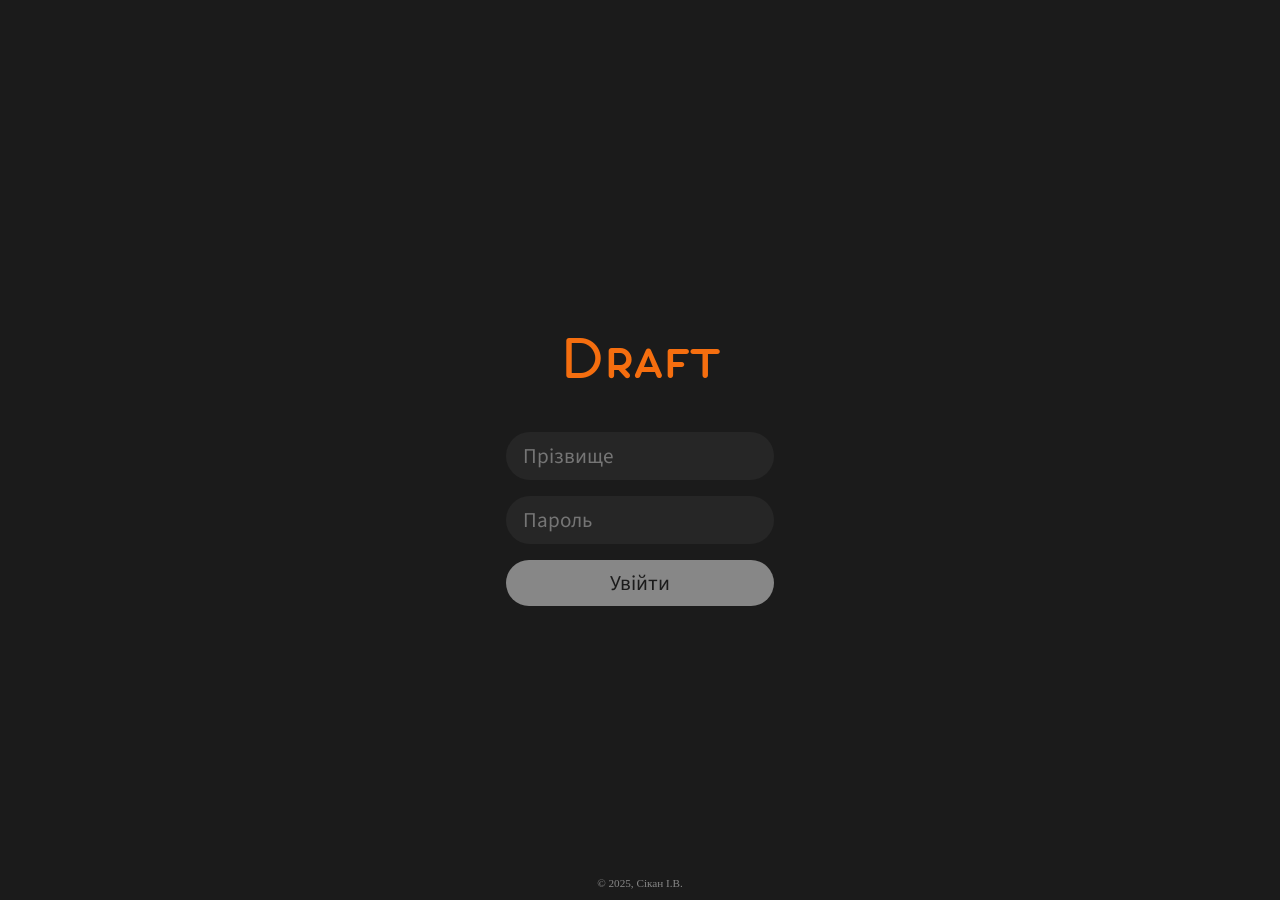
==== home.html @ 633c54d9 "navg 3" ====
<!--Авторське право (c) травень 2026 рік Сікан Іван Валерійович!-->
<!DOCTYPE html>
<html lang="uk">
    <head>
        <meta charset="UTF-8">
        <meta name="viewport" content="width=device-width, initial-scale=1.0">
        <title>Home</title>
        <link rel="stylesheet" href="./css/bar-style.css">
        <link rel="stylesheet" href="./css/journal-style.css">
        <!--<link rel="stylesheet" href="./info-style.css">
        <link rel="stylesheet" href="./add-style.css">!-->
    </head>

    <body>
        <main id="Journal">
            <input type="radio" name="trigger" id="trigger" class="input">
            <input type="radio" name="trigger" id="time" class="input" checked>
            <input type="radio" name="trigger" id="journal" class="input">

            <!--<input type="checkbox" id="checkbox-event-day" class="input">!-->

            <div id="main-bar">
                <label for="time" id="time-button" class="marks">
                    <span id="hour"></span>
                    <span id="minut"></span>
                </label>

                <label for="journal" id="main-button" class="marks">
                    <span></span>
                    <span></span>
                    <span></span>
                    <span></span>
                </label>

                <!--<label for="checkbox-event-day" id="off-event-day-button"></label>!-->
            </div>

            <div id="content">
                <div id="content-time" class="content"></div>
                
                <div id="content-journal" class="content">
                    <input type="checkbox" id="select-subject" class="input">
                    <input type="checkbox" id="on-off-journal" class="input" checked>

                    <input type="radio" name="content" id="radio-journal-frame" class="input" checked>
                    <input type="radio" name="content" id="radio-lesson-frame" class="input">

                    <div id="select-colm">
                        <label for="select-subject" id="button-select-subject">
                            <p id="text-select">Предмет/Клас</p>
                            <div id="arrow">
                                <span></span>
                                <span></span>
                            </div>
                            <div id="content-list-subject">
                                <div id="wrapper-list">
                                    <ul id="list-subject"></ul>
                                </div>
                            </div>
                        </label>
                    </div>

                    <div id="navg-journal-or-lesson">
                        <p>Журнал</p>
                        <p>Уроки</p>
                        <span></span>
                    </div>

                    <div id="journal-frame">
                        <p id="text-error-frame">Не вибраний журнал</p>
                    </div>
                </div>
            </div>
        </main>

        <footer>
            <p>&copy; 2026, Сікан І.В.</p>
        </footer>

        <script src="./script/config.js"></script>
        <script src="./script/script-list-lesson.js"></script>
        <script src="./script/script-calendar.js"></script>
        <script src="./script/script-select.js"></script>
        <script src="./script/script-main.js"></script>
    </body>
</html>
---- css/bar-style.css ----
/*Авторське право (c) липень 2026 рік Сікан Іван Валерійович.*/
* {
    box-sizing: border-box;
}
:root {
    --fon-color: #f1f1f1;
    --fon-color-1: #1b1b1b;
    --fon-color-2: #fdfdfd;
    --color-accent: #f56e0f;
    --color-passed: #559153;
    --shadow: #878787;
    --text-color-1: #878787;
    --text-color-2: #1b1b1b;
    --text-color-3: #f56e0f;
    --text-color-passed: #559153;
}

body {
    height: 100dvh;
    margin: 0;
    padding: 0;
    background-color: var(--fon-color);
    display: flex;
    justify-content: center;
    flex-direction: column;
    align-items: center;
    position: relative;
    user-select: none;
    font-family: 'SourceSans3';
}

.input {
    display: none;
}

#Journal {
    width: 97%;
    height: 80%;
    position: relative;
    overflow: hidden;
    display: grid;
    align-items: center;
    grid-template-columns: minmax(0, 5rem) 1fr 10fr;
    grid-template-rows: 1fr;
    animation: fadeUp 0.7s ease-in-out forwards;
}

#main-bar {
    grid-column: 1;
    grid-row: 1;
    margin: 0 0 0 0.3rem;
    height: calc(100% - 0.6rem);
    background-color: var(--fon-color-1);
    border-radius: 1.5rem;
    display: flex;
    flex-direction: column;
    align-items: center;
    box-shadow: 0 0 0.3rem var(--shadow);
    
    .marks {
        margin: 1.5rem 0 0 0;
        position: relative;
        box-sizing: border-box;
        cursor: pointer;
        pointer-events: auto;
    }
    
    #time-button {
        width: 2.2rem;
        aspect-ratio: 1 / 1;
        border-radius: 5rem;
        display: flex;
        justify-content: center;
        align-items: center;
        outline: 0.2rem solid var(--shadow);
        outline-offset: -0.2rem;
        transition: transform 0.7s ease-in-out, outline-color 0.7s ease-in-out;
        
        span {
            width: 0.2rem;
            height: 1.2rem;
            border-radius: 0.2rem;
            position: absolute;
            
            &::after {
                content: '';
                height: 55%;
                width: 100%;
                position: absolute;
                border-radius: 0.2rem;
                background-color: var(--shadow);
                transition: background-color 0.7s ease-in-out;
            }
        }
        
        #minut {
            transform: rotate(-45deg);
            display: flex;
            flex-direction: column-reverse;
        }
        
        &:hover {
            outline-color: var(--color-accent);
            
            span::after {
                background-color: var(--color-accent);
            }
        }
    }
    
    #main-button {
        width: 2.1rem;
        aspect-ratio: 1 / 1;
        border-radius: 0.3rem;
        overflow: hidden;
        display: grid;
        grid-template-columns: repeat(2, 1fr);
        grid-template-rows: repeat(2, 1fr);
        gap: 0.21rem;
        transition: transform 0.7s ease-in-out;
        
        span {
            display: block;
            outline: 0.2rem solid var(--shadow);
            outline-offset: -0.2rem;
            border-radius: 0.3rem;
            transition: outline 0.7s ease-in-out;
        }
        
        &:hover span{
            outline: 0.2rem solid var(--color-accent);
        }
    }
    
    #off-event-day-button {
        display: none;
        visibility: hidden;
        overflow: hidden;
        pointer-events: none;
    }
}

#content {
    grid-column: 3;
    grid-row: 1;
    width: 100%;
    height: 100%;
    display: flex;
    flex-direction: column;
    align-items: center;
    overflow: hidden;
    position: relative;
}

footer {
    font-size: 0.7rem;
    position: absolute;
    bottom: 0;
    color: var(--text-color-1);
}

/*Клік*/
#time:checked ~ #main-bar #time-button {
    outline-color: var(--color-accent);
    transform: scale(1.05);
    
    span::after {
        background-color: var(--color-accent);
    }
}

#time:checked ~ #content #content-time {
    transform: translateY(0);
    pointer-events: auto;
}
#time:checked ~ #content #content-journal {
    transform: translateY(100%);
    pointer-events: none;
}


#journal:checked ~ #main-bar #main-button {
    transform: scale(1.05);
    
    span {
        outline: 0.21rem solid var(--color-accent);
    }
}

#journal:checked ~ #content #content-journal {
    transform: translateY(0%);
    pointer-events: auto;
}
#journal:checked ~ #content #content-time { 
    transform: translateY(-100%);
}


@media (orientation: portrait) {
    #Journal {
        height: calc(100% - 4em - 0.7rem);
        grid-template-columns: 1fr;
        grid-template-rows: 10fr 1fr minmax(0, 5rem);
        justify-items: center;
        width: 95%;
    }
    
    #main-bar {
        grid-column: 1;
        grid-row: 3;
        min-width: auto;
        height: 100%;
        width: calc(100% - 0.6rem);
        margin: 0 0 0.3rem 0;
        position: relative;
        flex-direction: row;
        
        .marks {
            margin: 0 0 0 1.5rem;
        }
        
        #time-button {
            width: 2.5rem;
        }
        
        #main-button {
            width: 2.3rem;
        }

        /*#off-event-day-button {
            position: absolute;
            right: 0;
            top: 0;
            height: 100%;
            aspect-ratio: 1 / 1;
            display: flex;
            align-items: center;
            justify-content: center;
            opacity: 0;
            visibility: visible;
            pointer-events: none;
            transition: opacity 0.5s ease-in-out;
            
            &::after, &::before {
                content: '';
                position: absolute;
                height: 0.3rem;
                width: 40%;
                background-color: var(--shadow);
                border-radius: 0.3rem;
            }
            
            &::before {
                transform: rotate(45deg);
            }
            
            &::after {
                transform: rotate(-45deg);
            }
        }*/
    }

    #content {
        grid-column: 1;
        grid-row: 1;
        flex-direction: row;
        width: calc(100% - 0.6rem);
        height: 100%;
    }
}
---- css/journal-style.css ----
/*Авторське право (c) липень 2026 рік Сікан Іван Валерійович.*/
:root {
  --fon-color: #f1f1f1;
  --fon-color-1: #1b1b1b;
  --fon-color-2: #fdfdfd;
  --color-accent: #f56e0f;
  --color-passed: #559153;
  --shadow: #878787;
  --text-color-1: #878787;
  --text-color-2: #1b1b1b;
  --text-color-3: #f56e0f;
  --text-color-passed: #559153;

}


.content {
  position: absolute;
  top: 0;
  left: 0;
  width: 100%;
  height: 100%;
  padding: 0.6rem 0;
  background-color: var(--fon-color);
  pointer-events: none;
  transition: transform 0.7s ease-in-out;
  display: flex;
  align-items: center;
}

#content-time {
  flex-direction: row-reverse;
  justify-content: space-between;
  pointer-events: none;
  
  #month {
    display: none;
    /*margin: 0;
    font-weight: 700;
    color: var(--text-color-2);
    white-space: nowrap;*/
  }

  #week-grid {
    flex: 1 0 min-content;
    max-width: 35vmin;
    width: 100%;
    height: calc(80dvh - 1.2rem);
    display: grid;
    grid-template-columns: 1fr;
    grid-template-rows: 3fr 1fr 3fr 1fr 3fr 1fr 3fr 1fr 3fr;
    justify-items: center;
    align-items: center;

    .day-block {
      /*width: 70%;*/
      height: 100%;
      cursor: pointer;
      pointer-events: auto;
      aspect-ratio: 1 / 1;
      background-color: var(--fon-color-2);
      border-radius: 1.5rem;
      display: flex;
      flex-direction: column;
      align-items: center;
      justify-content: center;
      color: var(--text-color-1);
      font-weight: 700;
      transition: background-color 0.7s ease-in-out, color 0.4s ease-in-out;

      p, h2 {
        margin: 0;
      }
    }

    .day-block:nth-of-type(1) { grid-row: 1; }
    .day-block:nth-of-type(2) { grid-row: 3; }
    .day-block:nth-of-type(3) { grid-row: 5; }
    .day-block:nth-of-type(4) { grid-row: 7; }
    .day-block:nth-of-type(5) { grid-row: 9; }

    .input:checked + .day-block {
      background-color: var(--color-accent);
      color: var(--fon-color);
    }
  }

  #event-day-content {
    position: relative;
    flex: 4 0 min-content;
    display: flex;
    flex-direction: column;
    gap: clamp(0.5rem, 3%, 1.5rem);
    overflow: hidden;
    overflow-y: auto;
    max-width: 70vmin;
    width: 100%;
    height: calc(80dvh - 1.2rem);
    background-color: var(--fon-color);
    transition: opacity 0.5s ease-in-out;

    #title {
      width: 100%;
      height: min-content;
      display: flex;
      align-items: center;
      flex: 0 1 min-content;
      position: sticky;
      top: 0;
      left: 0;
      background-color: var(--fon-color);
        
      h1 {
        margin: 0;
        font-size: 4rem;
        letter-spacing: 0.05em;
        line-height: 1;
        color: var(--text-color-2);
        white-space: nowrap;
      }
        
      div {
        width: 100%;
        height: 100%;
        margin: 0 0 0 1rem;
        display: flex;
        flex-direction: column;
        align-items: flex-start;
        justify-content: flex-start;
        border-bottom: 0.1rem solid var(--shadow);
          
        p {
          margin: 0;
          font-size: 1.1rem;
          letter-spacing: 0.05em;
          color: var(--text-color-1);
          white-space: nowrap;
        }
      }
    }

    .routine-entry {
      flex: 0 1 auto;
      width: 100%;
      height: 100%;
      min-height: min-content;
      max-height: max-content;
      display: flex;
      align-items: center;
      justify-content: center;
      background-color: var(--fon-color-2);
      border-radius: 0.5rem;
      overflow: hidden;

      .lesson-label {
        width: 100%;
        height: 100%;
        display: flex;
        flex-direction: row;
        align-items: center;
        justify-content: space-between;
        padding: 0.3rem 0;
        border-left: 0.5rem solid var(--shadow);

        .info-lesson {
          width: fit-content;
          display: flex;
          gap: 0.5rem;
          flex-wrap: wrap;
          margin: 0 auto 0 2rem;

          p {
            margin: 0;
            color: var(--text-color-1);
            font-size: 0.9rem;
            white-space: nowrap;
          }

          .name-subject {
            color: var(--text-color-2);
            letter-spacing: 0.01em;
            white-space: nowrap;
            overflow: hidden;
            text-overflow: ellipsis;
            width: 100%;
          }

          .info-placing {
            display: flex;
            flex-direction: row;

            .name-class {
              padding-right: 0.5rem;
            }
              
            .border {
              border-right: 0.1rem solid var(--shadow);
            }
              
            .text {
              margin: 0 0 0 0.5rem;
            }

            a {
              color: var(--text-color-3);
              text-decoration: none;
              white-space: nowrap;
              overflow: hidden;
              text-overflow: ellipsis;
              display: block;
              max-width: 50%;
              pointer-events: auto;
              font-size: 0.9rem;
              transition: color 0.5s ease-in-out;
            }
          }
        }

        .start-time-lesson {
          color: var(--text-color-2);
          transition: color 0.5s ease-in-out;
          margin: 0 2rem 0 auto;

          h2 {
            margin: 0;
          }
        }
      }

      .input-active:checked ~ .lesson-label {
        border-left: 0.5rem solid var(--color-accent);
          
        .start-time-lesson {
          color: var(--text-color-3);
        }

        .info-lesson a {
          color: var(--text-color-3);
        }
      }

      .input-passed:checked ~ .lesson-label {
        border-left: 0.5rem solid var(--color-passed);
          
        .start-time-lesson {
          color: var(--text-color-passed);
        }

        .info-lesson a {
          color: var(--text-color-passed);
        }
      }

    }

    .holiday p{
      margin: 0;
      font-size: 1.1rem;
      color: var(--text-color-1);
      letter-spacing: 0.01em;
    }

    article:nth-of-type(1) { grid-row: 1; }
    article:nth-of-type(2) { grid-row: 3; }
    article:nth-of-type(3) { grid-row: 5; }
    article:nth-of-type(4) { grid-row: 7; }
    article:nth-of-type(5) { grid-row: 9; }
  }
}


#content-journal {
  overflow: hidden;
  transition: transform 0.7s ease-in-out;
  justify-content: flex-start;
  align-items: flex-end;
  flex-direction: column;
  gap: 1rem;
}

#select-colm {
  max-width: 35vmin;
  width: 100%;
  display: flex;
  align-items: center;
  justify-content: center;
}

#button-select-subject {
  min-width: 11rem;
  width: min-content;
  padding: 0.5rem 1rem;
  background-color: var(--fon-color-2);
  border-radius: 1rem;
  display: flex;
  align-items: center;
  justify-content: space-between;
  cursor: pointer;
  position: relative;
}

#text-select {
  margin: 0;
  color: var(--text-color-1);
  white-space: nowrap;
  overflow: hidden;
  text-overflow: ellipsis;
}

#arrow {
  height: 1rem;
  aspect-ratio: 1 / 1;
  display: flex;
  align-items: center;
  position: relative;
}

#arrow span {
  display: block;
  width: 59%;
  height: 0.15rem;
  background-color: var(--shadow);
  border-radius: 0.5rem;
  transition: transform 0.5s ease-in-out;
}

#arrow span:nth-of-type(1)  {
  transform: rotate(45deg);
}
#arrow span:nth-of-type(2) {
  transform: rotate(-45deg);
  position: absolute;
  right: 0;
}

#content-list-subject {
  position: absolute;
  top: 3.5rem;
  left: 0;
  padding: 0 0 0 1rem;
  width: 100%;
  height: min-content;
  max-height: 0rem;
  border-radius: 1rem;
  background-color: var(--fon-color-2);
  overflow: hidden;
  pointer-events: none;
  transition: max-height 0.5s ease-in-out;
}

#wrapper-list {
  margin: 1rem 0;
  max-height: calc(17rem - 2rem);
  height: min-content;
  overflow: hidden;
  overflow-y: auto;
  overflow-x: hidden;
}

#wrapper-list::-webkit-scrollbar{
  margin: 1rem 0;
  width: 0.5rem;
  background-color: transparent;
}

#wrapper-list::-webkit-scrollbar-thumb{
  background-color: var(--shadow);
  border-radius: 25px;
}
#wrapper-list::-webkit-scrollbar-track {
  background: transparent;
}
#wrapper-list::-webkit-scrollbar-corner {
  background: transparent;
}

#list-subject {
  margin: 0;
  padding: 0 1rem 0 0;
  list-style-type: none;
  display: flex;
  flex-direction: column;
  gap: 1rem;
  pointer-events: auto;
}


#list-subject li {
  pointer-events: auto;
  text-decoration: none;
  white-space: nowrap;
  overflow: hidden;
  text-overflow: ellipsis;
  color: var(--text-color-1);
  transition: color 0.5s ease-in-out;
}

#list-subject .li-subject {
  border-bottom: 0.1rem solid var(--shadow);
}

#list-subject .li:hover {
  color: var(--text-color-3);
}


#select-subject:checked ~ #select-colm #button-select-subject #content-list-subject {
  max-height: 17rem;
}

#select-subject:checked ~ #select-colm #button-select-subject #arrow span:nth-of-type(1) {
  transform: rotate(-45deg);
}
#select-subject:checked ~ #select-colm #button-select-subject #arrow span:nth-of-type(2) {
  transform: rotate(45deg);
}

#navg-journal-or-lesson {
  position: absolute;
  left: 0;
  height: 2.4rem;
  display: flex;
  align-items: center;
  color: var(--text-color-1);
}

#navg-journal-or-lesson p{
  margin: 0 0.5rem;
  padding: 0 0.5rem;
  background-color: var(--fon-color);
  color: var(--text-color-1);
  cursor: pointer;
  transition: color 0.5s ease-in-out;
}

#navg-journal-or-lesson p:last-child {
  pointer-events: none;
}

#navg-journal-or-lesson span {
  position: absolute;
  z-index: -1;
  display: block;
  height: 0.1rem;
  width: 100%;
  border-radius: 1rem;
  background-color: var(--shadow);
}

#radio-journal-frame:checked ~ #navg-journal-or-lesson p:first-child {
  color: var(--text-color-3);
}

#radio-lesson-frame:checked ~ #navg-journal-or-lesson p:last-child {
  color: var(--text-color-3);
}

#on-off-journal:checked ~ #navg-journal-or-lesson p:last-child {
  pointer-events: auto;
}


#journal-frame {
  width: 100%;
  height: 100%;
  display: flex;
  align-items: center;
  justify-content: center;
}

#journal-frame #text-error-frame {
  margin: 0;
  color: var(--text-color-1);
}

/*#content-select::-webkit-scrollbar{
  width: 0.5rem;
  background-color: transparent;
}

#content-select::-webkit-scrollbar-thumb{
  background-color: var(--shadow);
  border-radius: 25px;
}
#content-select::-webkit-scrollbar-track {
  background: transparent;
}
#content-select::-webkit-scrollbar-corner {
  background: transparent;
}*/



@media (orientation: portrait) {
  #content-time {
    flex-direction: column;

    #week-grid {
      min-width: 100%;
      height: 100%;
      max-height: max-content;
      padding: 0 0 0.5rem 0;
      border-bottom: 0.1rem solid var(--shadow);
      grid-template-columns: 3fr 1fr 3fr 1fr 3fr 1fr 3fr 1fr 3fr;
      grid-template-rows: 1fr;

      .day-block {
        width: 100%;
        aspect-ratio: unset;
        background-color: transparent;

        p {
          margin: 0 0 0.2rem 0;
        }
        
        .day-number {
          /*aspect-ratio: 1 / 1;*/
          border-radius: 1rem;
          padding: 0.2rem 0.5rem;
          display: flex;
          align-items: center;
          justify-content: center;
          transition: background-color 0.7s ease-in-out, color 0.4s ease-in-out;
        }
      }

      .day-block:nth-of-type(1) { grid-column: 1; grid-row: 1;}
      .day-block:nth-of-type(2) { grid-column: 3; grid-row: 1;}
      .day-block:nth-of-type(3) { grid-column: 5; grid-row: 1;}
      .day-block:nth-of-type(4) { grid-column: 7; grid-row: 1;}
      .day-block:nth-of-type(5) { grid-column: 9; grid-row: 1;}

      .input:checked + .day-block {
        background-color: transparent;
        color: var(--text-color-1);

        .day-number {
          background-color: var(--color-accent);
          color: var(--fon-color-2);
        }
      }

      
    }

    #event-day-content {
      max-width: 100%;
      min-width: 100%;
      min-height: min-content;
      height: 100%;
      margin: 1rem 0 0 0;

      #title {
        display: none;
      }

      article:nth-of-type(1) { grid-row: 1; }
      article:nth-of-type(2) { grid-row: 1; }
      article:nth-of-type(3) { grid-row: 3; }
      article:nth-of-type(4) { grid-row: 5; }
      article:nth-of-type(5) { grid-row: 7; }
    }

    #event-day {
      min-width: 100%;
      max-width: 100%;
      width: 100%;
      padding: 0;
      border: none;
      background-color: var(--fon-color);
      /* opacity: 0; */
      height: 100%;
      pointer-events: none;

      & #title h1 {
        font-size: 4.5rem;
      }
    }
  }

  #select-colm { 
    min-width: 100%;
  }

  #button-select-subject {
    min-width: 100%;
  }
}

@media (max-height: 500px) {
  #Journal {
    height: 85%;
  }

  #week-grid {
    height: calc(85dvh - 1.2rem) !important;
  }

  .day-number {
    display: none;
  }

  #title {
    height: 100% !important;

    h1 {
      font-size: 2em !important;
    }
  }

  #event-day-content {
    height: calc(85dvh - 1.2rem) !important;
  }

  .routine-entry {
    height: 105% !important;
  }

  .info-lesson { 
    gap: 0 !important;
  }

  .start-time-lesson h2{ 
    font-size: 1.3em;
  }

  #select-colm {
    max-width: 50vmin;
  }

  #wrapper-list {
    max-height: calc(13rem - 2rem);
  }

  #select-subject:checked ~ #select-colm #button-select-subject #content-list-subject {
    max-height: 13rem;
  }
}

@keyframes fadeUp {
  0% { opacity: 0; }
  100% { opacity: 1; }
}

@font-face{
  font-family: 'Aristotelica';
  src: url('../font/AristotelicaSmallCaps-Regular.ttf') format('truetype');
  font-weight: 400;
  font-style: normal;
}

@font-face{
  font-family: 'SourceSans3';
  src: url('../font/SourceSans3-Regular.ttf') format('truetype');
  font-weight: 400;
  font-style: normal;
}
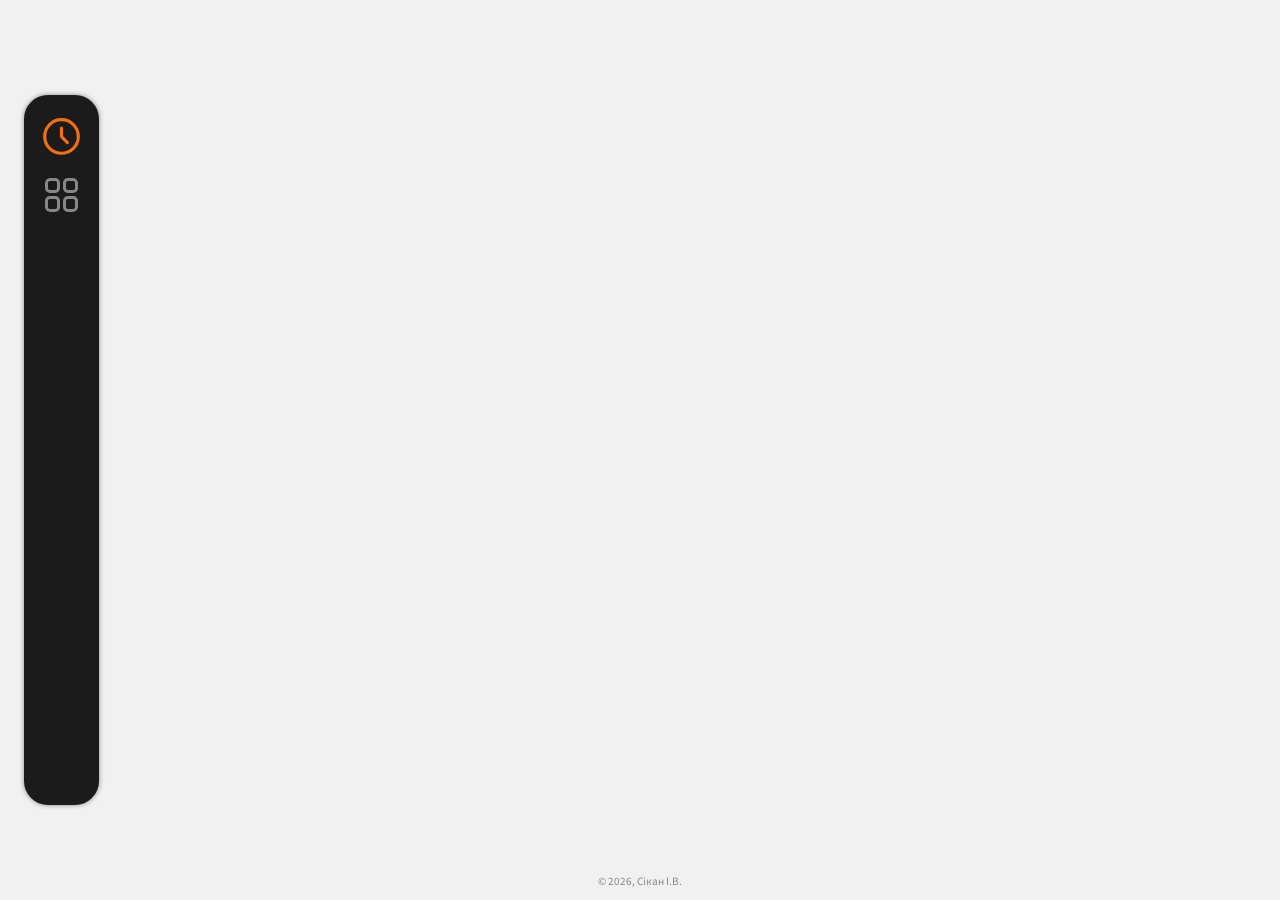
==== commit 387b45b5: "script api" ====
--- a/home.html
+++ b/home.html
@@ -31,8 +31,6 @@
                     <span></span>
                     <span></span>
                 </label>
-
-                <!--<label for="checkbox-event-day" id="off-event-day-button"></label>!-->
             </div>
 
             <div id="content">
@@ -40,12 +38,18 @@
                 
                 <div id="content-journal" class="content">
                     <input type="checkbox" id="select-subject" class="input">
-                    <input type="checkbox" id="on-off-journal" class="input" checked>
+                    <input type="checkbox" id="on-off-journal" class="input">
 
                     <input type="radio" name="content" id="radio-journal-frame" class="input" checked>
                     <input type="radio" name="content" id="radio-lesson-frame" class="input">
 
-                    <div id="select-colm">
+                    <div id="select-navg">
+                        <div id="journal-or-lesson">
+                            <label for="radio-journal-frame" id="first-navg">Журнал</label>
+                            <label for="radio-lesson-frame" id="last-navg">Уроки</label>
+                            <span></span>
+                        </div>
+
                         <label for="select-subject" id="button-select-subject">
                             <p id="text-select">Предмет/Клас</p>
                             <div id="arrow">
@@ -58,12 +62,6 @@
                                 </div>
                             </div>
                         </label>
-                    </div>
-
-                    <div id="navg-journal-or-lesson">
-                        <p>Журнал</p>
-                        <p>Уроки</p>
-                        <span></span>
                     </div>
 
                     <div id="journal-frame">
--- a/css/journal-style.css
+++ b/css/journal-style.css
@@ -278,12 +278,54 @@
   gap: 1rem;
 }
 
-#select-colm {
-  max-width: 35vmin;
+#select-navg {
   width: 100%;
   display: flex;
   align-items: center;
-  justify-content: center;
+  justify-content: space-between;
+  position: relative;
+}
+
+#journal-or-lesson {
+  display: flex;
+  align-items: center;
+  color: var(--text-color-1);
+  position: relative;
+}
+
+#journal-or-lesson label{
+  margin: 0 0.5rem;
+  padding: 0 0.5rem;
+  background-color: var(--fon-color);
+  color: var(--text-color-1);
+  cursor: pointer;
+  transition: color 0.5s ease-in-out;
+}
+
+#journal-or-lesson #last-navg {
+  pointer-events: none;
+}
+
+#journal-or-lesson span {
+  position: absolute;
+  z-index: -1;
+  display: block;
+  height: 0.1rem;
+  width: 100%;
+  border-radius: 1rem;
+  background-color: var(--shadow);
+}
+
+#radio-journal-frame:checked ~ #select-navg #journal-or-lesson #first-navg {
+  color: var(--text-color-3);
+}
+
+#radio-lesson-frame:checked ~ #select-navg #journal-or-lesson #last-navg {
+  color: var(--text-color-3);
+}
+
+#on-off-journal:checked ~ #select-navg #journal-or-lesson #last-navg {
+  pointer-events: auto;
 }
 
 #button-select-subject {
@@ -317,7 +359,7 @@
 
 #arrow span {
   display: block;
-  width: 59%;
+  width: 0.63rem;
   height: 0.15rem;
   background-color: var(--shadow);
   border-radius: 0.5rem;
@@ -397,6 +439,7 @@
 
 #list-subject .li-subject {
   border-bottom: 0.1rem solid var(--shadow);
+  cursor: auto;
 }
 
 #list-subject .li:hover {
@@ -404,61 +447,16 @@
 }
 
 
-#select-subject:checked ~ #select-colm #button-select-subject #content-list-subject {
+#select-subject:checked ~ #select-navg #button-select-subject #content-list-subject {
   max-height: 17rem;
 }
 
-#select-subject:checked ~ #select-colm #button-select-subject #arrow span:nth-of-type(1) {
+#select-subject:checked ~ #select-navg #button-select-subject #arrow span:nth-of-type(1) {
   transform: rotate(-45deg);
 }
-#select-subject:checked ~ #select-colm #button-select-subject #arrow span:nth-of-type(2) {
+#select-subject:checked ~ #select-navg #button-select-subject #arrow span:nth-of-type(2) {
   transform: rotate(45deg);
 }
-
-#navg-journal-or-lesson {
-  position: absolute;
-  left: 0;
-  height: 2.4rem;
-  display: flex;
-  align-items: center;
-  color: var(--text-color-1);
-}
-
-#navg-journal-or-lesson p{
-  margin: 0 0.5rem;
-  padding: 0 0.5rem;
-  background-color: var(--fon-color);
-  color: var(--text-color-1);
-  cursor: pointer;
-  transition: color 0.5s ease-in-out;
-}
-
-#navg-journal-or-lesson p:last-child {
-  pointer-events: none;
-}
-
-#navg-journal-or-lesson span {
-  position: absolute;
-  z-index: -1;
-  display: block;
-  height: 0.1rem;
-  width: 100%;
-  border-radius: 1rem;
-  background-color: var(--shadow);
-}
-
-#radio-journal-frame:checked ~ #navg-journal-or-lesson p:first-child {
-  color: var(--text-color-3);
-}
-
-#radio-lesson-frame:checked ~ #navg-journal-or-lesson p:last-child {
-  color: var(--text-color-3);
-}
-
-#on-off-journal:checked ~ #navg-journal-or-lesson p:last-child {
-  pointer-events: auto;
-}
-
 
 #journal-frame {
   width: 100%;
@@ -583,7 +581,7 @@
   }
 
   #button-select-subject {
-    min-width: 100%;
+    min-width: 50vmin;
   }
 }
 
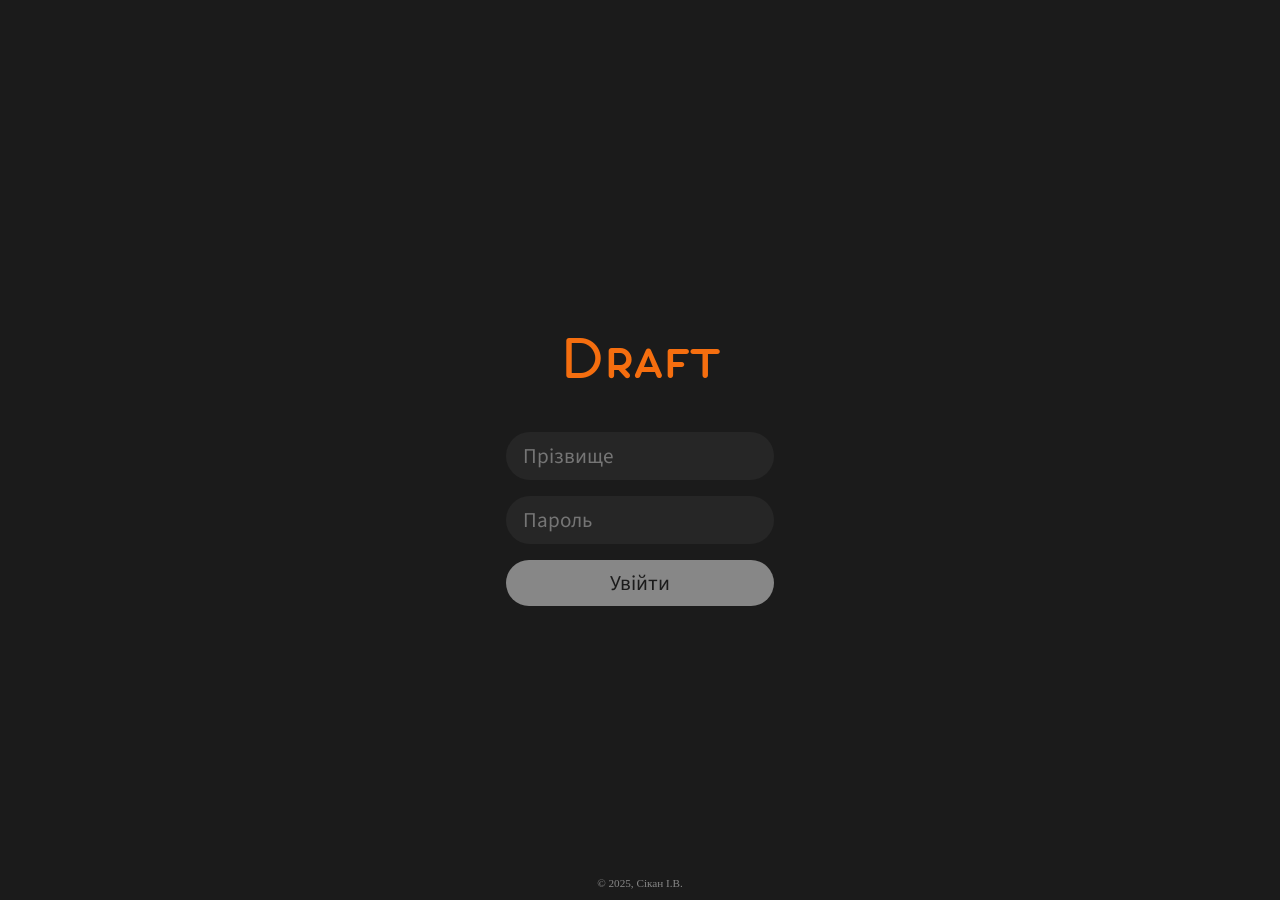
==== commit 71c3a124: "lesson" ====
--- a/home.html
+++ b/home.html
@@ -76,9 +76,10 @@
         </footer>
 
         <script src="./script/config.js"></script>
-        <script src="./script/script-list-lesson.js"></script>
         <script src="./script/script-calendar.js"></script>
+        <script src="./script/script-schedule.js"></script>
         <script src="./script/script-select.js"></script>
+        <script src="./script/script-lesson.js"></script>
         <script src="./script/script-main.js"></script>
     </body>
 </html>
--- a/css/journal-style.css
+++ b/css/journal-style.css
@@ -328,6 +328,7 @@
   pointer-events: auto;
 }
 
+
 #button-select-subject {
   min-width: 11rem;
   width: min-content;
@@ -464,11 +465,23 @@
   display: flex;
   align-items: center;
   justify-content: center;
+  position: relative;
 }
 
 #journal-frame #text-error-frame {
+  position: absolute;
+  opacity: 1;
+  visibility: visible;
+  overflow: visible;
   margin: 0;
   color: var(--text-color-1);
+  transition: opacity 0.5s ease-in-out, visibility 0.1s 0.5s, overflow 0.1s 0.5s;
+}
+
+#on-off-journal:checked ~ #journal-frame #text-error-frame {
+  opacity: 0;
+  visibility: hidden;
+  overflow: hidden;
 }
 
 /*#content-select::-webkit-scrollbar{
